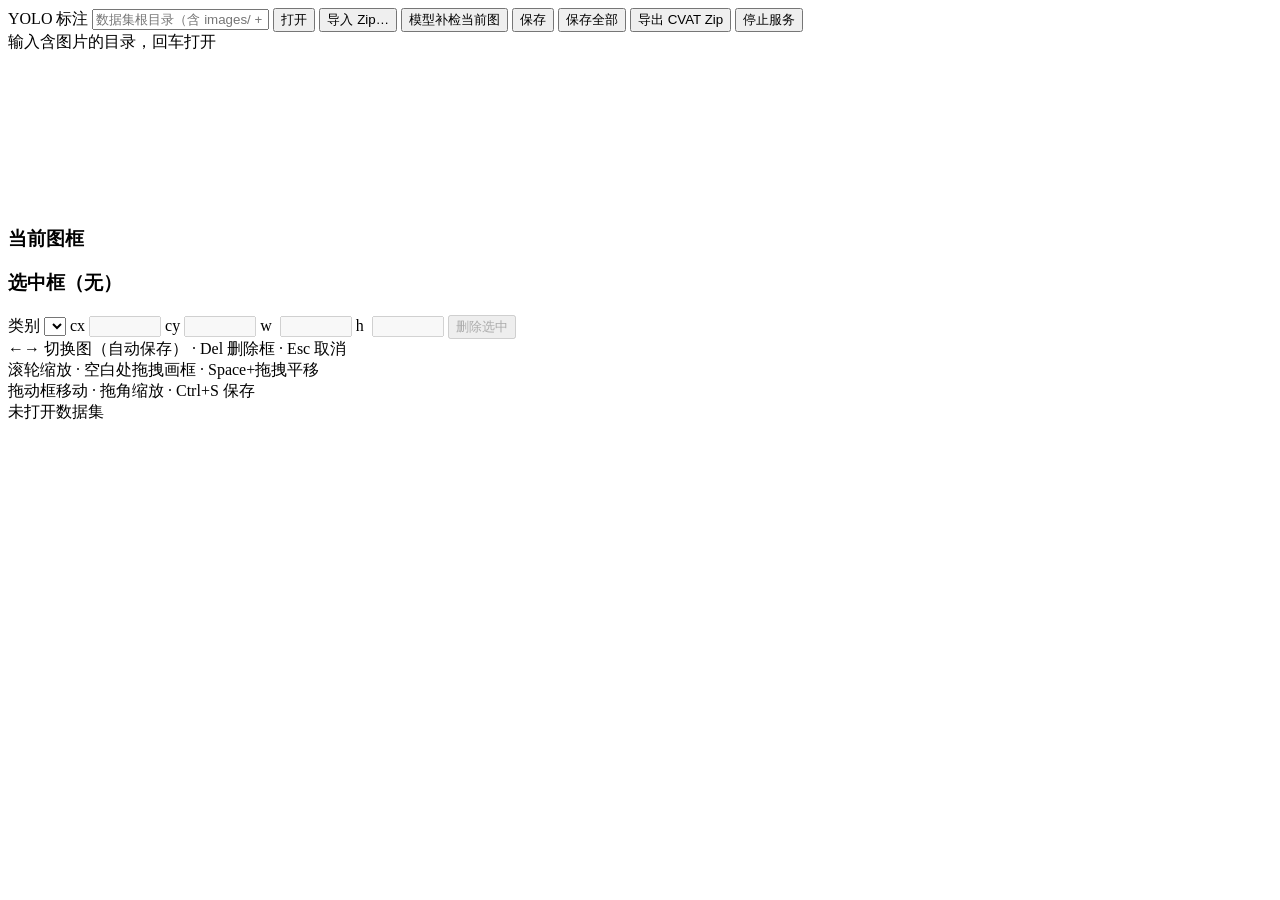
==== annotator/static/index.html @ 82f6c651 "init: 气瓶检测项目 - first500 基线完成（6 权重），含文档/脚本/标注工具/冻结划分" ====
<!doctype html>
<html lang="zh-CN">
<head>
<meta charset="utf-8">
<title>YOLO 标注工具</title>
<link rel="stylesheet" href="/style.css">
</head>
<body>
<header id="topbar">
  <span class="brand">YOLO 标注</span>
  <input id="rootInput" type="text" placeholder="数据集根目录（含 images/ + labels/ 或图片文件）" spellcheck="false">
  <button id="btnOpen">打开</button>
  <button id="btnImport">导入 Zip…</button>
  <input id="zipInput" type="file" accept=".zip" hidden>
  <span class="sep"></span>
  <button id="btnDetect">模型补检当前图</button>
  <button id="btnSave">保存</button>
  <button id="btnSaveAll">保存全部</button>
  <button id="btnExport">导出 CVAT Zip</button>
  <button id="btnStop" class="danger">停止服务</button>
</header>

<div id="mainRow">
  <aside id="sidebar">
    <div id="rootHint" class="hint">输入含图片的目录，回车打开</div>
    <div id="imageList"></div>
  </aside>

  <main id="stage">
    <div id="canvasWrap">
      <canvas id="cv"></canvas>
      <div id="toast"></div>
    </div>
  </main>

  <aside id="panel">
    <h3>当前图框</h3>
    <div id="boxList" class="boxlist"></div>
    <h3 id="selTitle">选中框（无）</h3>
    <div id="editor" class="editor">
      <label>类别
        <select id="edClass"></select>
      </label>
      <label>cx <input id="edCx" type="number" step="0.001" min="0" max="1" disabled></label>
      <label>cy <input id="edCy" type="number" step="0.001" min="0" max="1" disabled></label>
      <label>w&nbsp; <input id="edW"  type="number" step="0.001" min="0" max="1" disabled></label>
      <label>h&nbsp; <input id="edH"  type="number" step="0.001" min="0" max="1" disabled></label>
      <button id="btnDel" disabled>删除选中</button>
    </div>
    <div id="hints" class="hints">
      ←→ 切换图（自动保存） · Del 删除框 · Esc 取消<br>
      滚轮缩放 · 空白处拖拽画框 · Space+拖拽平移<br>
      拖动框移动 · 拖角缩放 · Ctrl+S 保存
    </div>
  </aside>
</div>

<footer id="statusbar">
  <span id="stImage">未打开数据集</span>
  <span id="stCount"></span>
  <span id="stZoom"></span>
  <span id="stModel"></span>
</footer>

<script src="/app.js"></script>
</body>
</html>
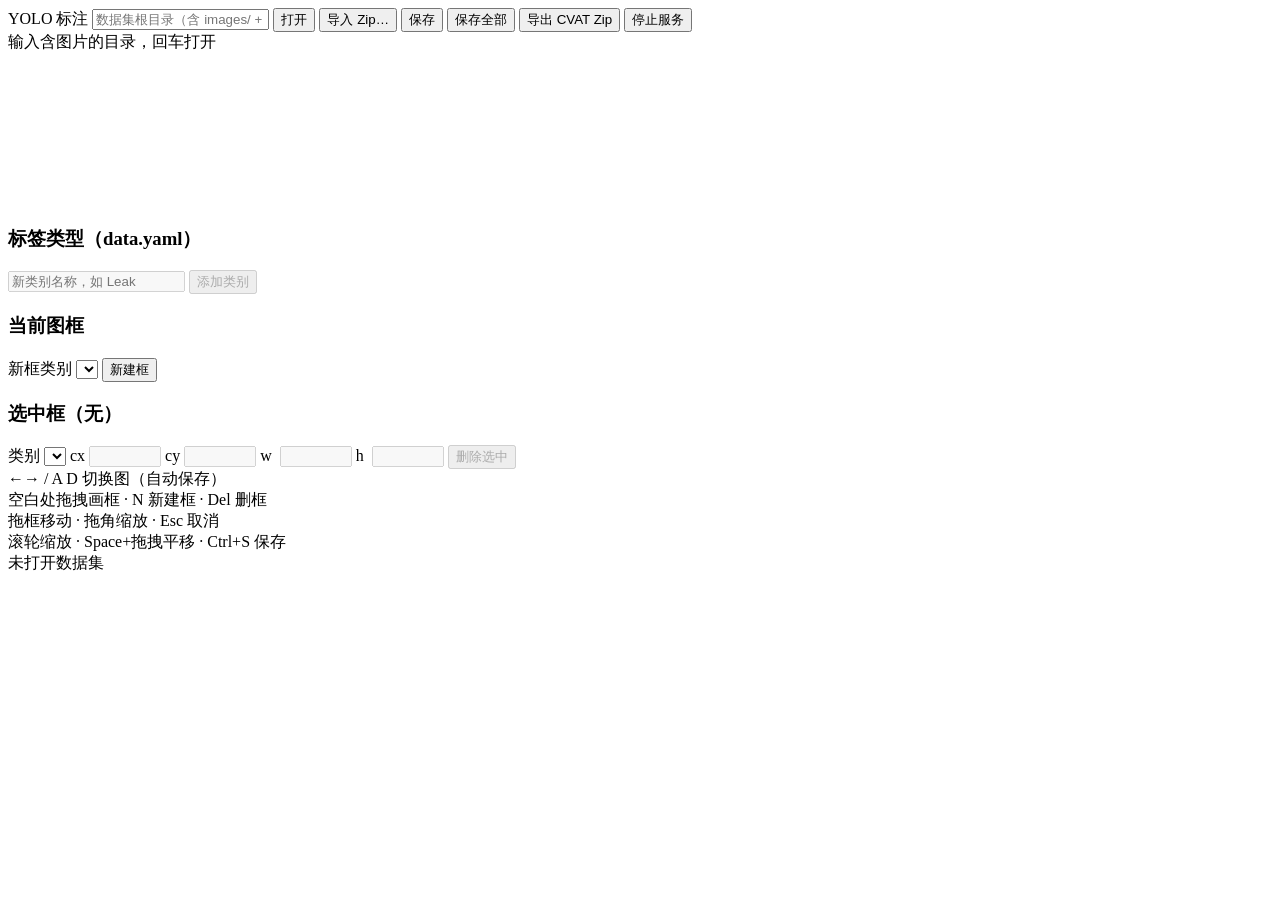
==== commit 048acfd2: "v1: 打标模型就绪 + 打标一键工具 + COMMANDS 重写为 agent 用 - v1 real93 打标模型链路: make_split_v1 / run_phase3_v1 / eval_" ====
--- a/annotator/static/index.html
+++ b/annotator/static/index.html
@@ -13,7 +13,6 @@
   <button id="btnImport">导入 Zip…</button>
   <input id="zipInput" type="file" accept=".zip" hidden>
   <span class="sep"></span>
-  <button id="btnDetect">模型补检当前图</button>
   <button id="btnSave">保存</button>
   <button id="btnSaveAll">保存全部</button>
   <button id="btnExport">导出 CVAT Zip</button>
@@ -34,7 +33,19 @@
   </main>
 
   <aside id="panel">
+    <h3>标签类型（data.yaml）</h3>
+    <div id="classList" class="classlist"></div>
+    <div class="addclass">
+      <input id="newClassName" type="text" placeholder="新类别名称，如 Leak" spellcheck="false" disabled>
+      <button id="btnAddClass" disabled title="追加到 data.yaml 的 names，保存后训练/导出即可用">添加类别</button>
+    </div>
     <h3>当前图框</h3>
+    <div class="newboxrow">
+      <label>新框类别
+        <select id="drawClass"></select>
+      </label>
+      <button id="btnNewBox" title="在图中央新建一个框（快捷键 N），选中后拖动/拖角调整">新建框</button>
+    </div>
     <div id="boxList" class="boxlist"></div>
     <h3 id="selTitle">选中框（无）</h3>
     <div id="editor" class="editor">
@@ -48,9 +59,10 @@
       <button id="btnDel" disabled>删除选中</button>
     </div>
     <div id="hints" class="hints">
-      ←→ 切换图（自动保存） · Del 删除框 · Esc 取消<br>
-      滚轮缩放 · 空白处拖拽画框 · Space+拖拽平移<br>
-      拖动框移动 · 拖角缩放 · Ctrl+S 保存
+      ←→ / A D 切换图（自动保存）<br>
+      空白处拖拽画框 · N 新建框 · Del 删框<br>
+      拖框移动 · 拖角缩放 · Esc 取消<br>
+      滚轮缩放 · Space+拖拽平移 · Ctrl+S 保存
     </div>
   </aside>
 </div>
@@ -59,7 +71,7 @@
   <span id="stImage">未打开数据集</span>
   <span id="stCount"></span>
   <span id="stZoom"></span>
-  <span id="stModel"></span>
+  <span id="stNames"></span>
 </footer>
 
 <script src="/app.js"></script>
